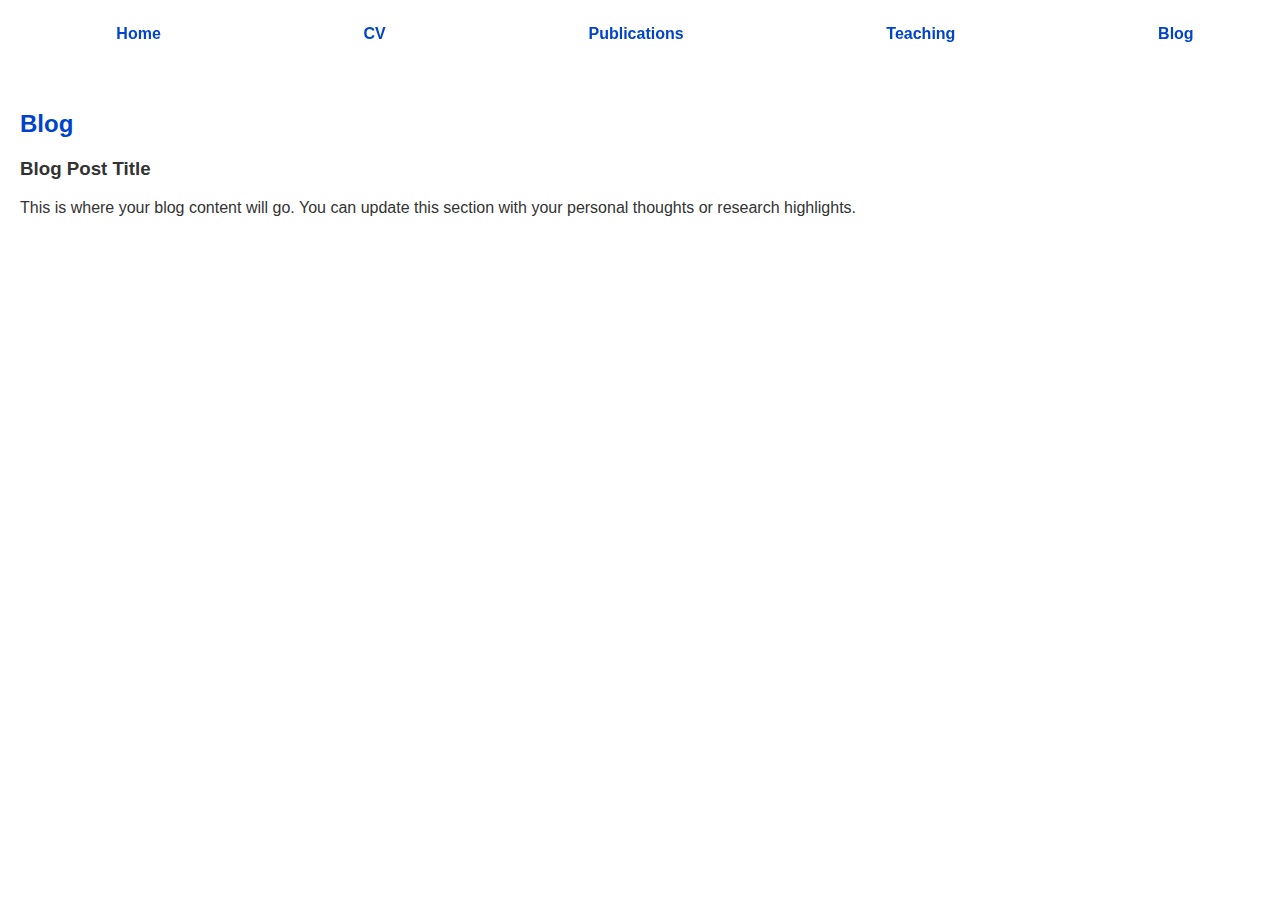
==== blog.html @ 18237269 "Create blog.html" ====
<!DOCTYPE html>
<html lang="en">
<head>
    <meta charset="UTF-8">
    <meta name="viewport" content="width=device-width, initial-scale=1.0">
    <title>Blog - Personal Website</title>
    <link rel="stylesheet" href="style.css">
</head>
<body>

    <!-- Top navigation bar -->
    <div class="top-bar">
        <a href="index.html">Home</a>
        <a href="cv.html">CV</a>
        <a href="publications.html">Publications</a>
        <a href="teaching.html">Teaching</a>
        <a href="blog.html">Blog</a>
    </div>

    <!-- Blog Section -->
    <section id="blog">
        <h2>Blog</h2>
        <article>
            <h3>Blog Post Title</h3>
            <p>This is where your blog content will go. You can update this section with your personal thoughts or research highlights.</p>
        </article>
    </section>

</body>
</html>
---- style.css ----
/* General styles */
body, html {
    margin: 0;
    padding: 0;
    font-family: Arial, sans-serif;
    color: #333;
}

.background-image {
    position: fixed;
    top: 0;
    left: 0;
    width: 100%;
    height: 100%;
    background-image: url('background.jpg');
    background-size: cover;
    background-position: center;
    z-index: -1;
}

.top-bar {
    display: flex;
    justify-content: space-around;
    background-color: rgba(255, 255, 255, 0.8);
    padding: 15px;
    position: fixed;
    width: 100%;
    top: 0;
    z-index: 100;
}

.top-bar a {
    text-decoration: none;
    color: #0044cc;
    font-weight: bold;
    padding: 10px 20px;
}

.top-bar a:hover {
    background-color: rgba(0, 0, 255, 0.1);
    border-radius: 5px;
}

.photo-container {
    position: fixed;
    top: 10px;
    left: 10px;
    z-index: 100;
}

.personal-photo {
    width: 100px;
    height: 100px;
    border-radius: 50%;
    border: 3px solid white;
    box-shadow: 0 0 10px rgba(0, 0, 0, 0.3);
}

section {
    padding: 20px;
    margin-top: 70px;
}

h2 {
    color: #0044cc;
}
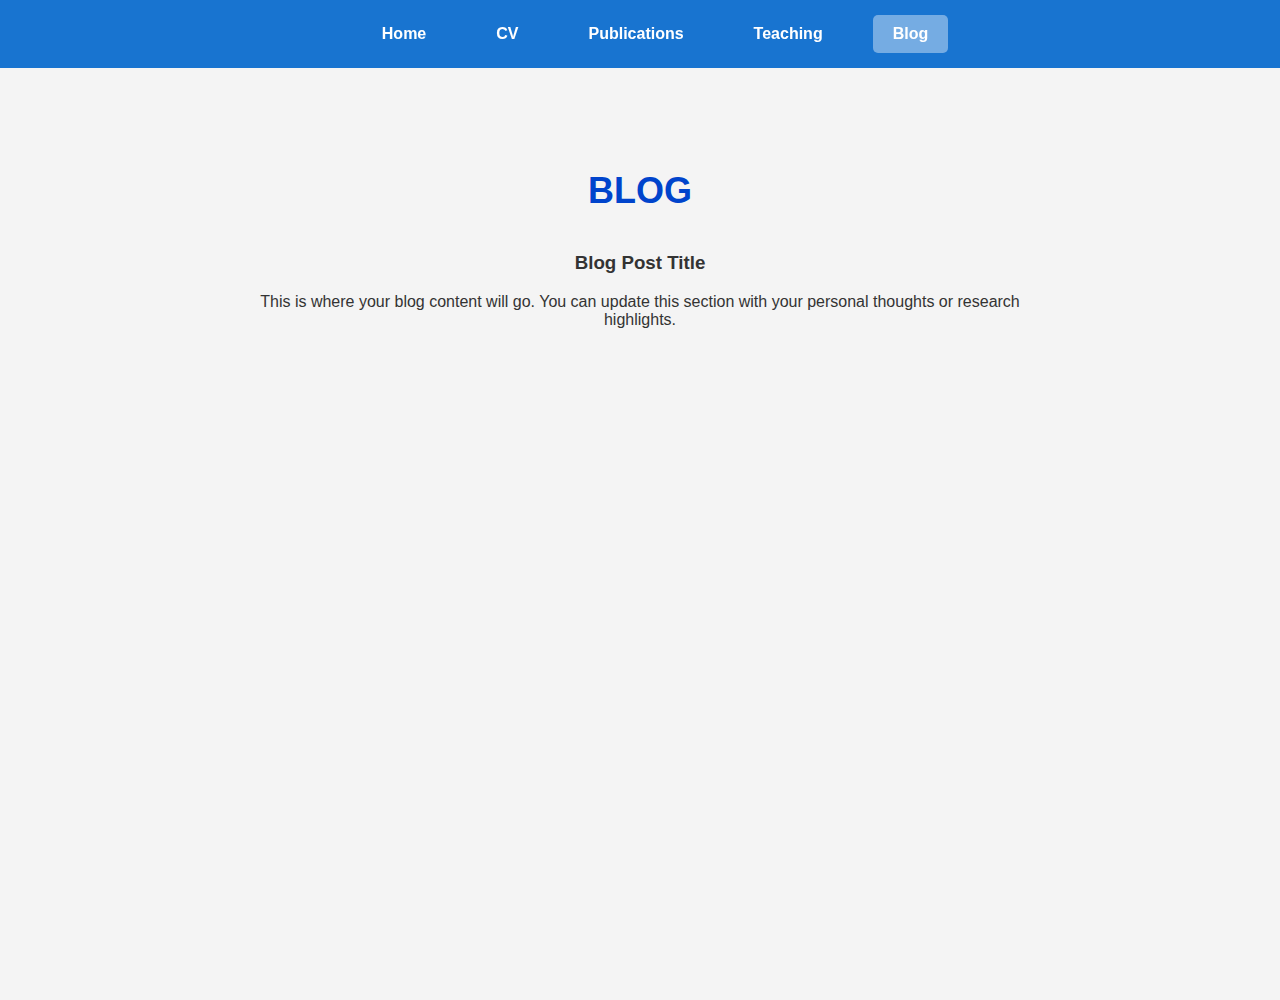
==== commit 528c4430: "Update blog.html" ====
--- a/blog.html
+++ b/blog.html
@@ -4,7 +4,7 @@
     <meta charset="UTF-8">
     <meta name="viewport" content="width=device-width, initial-scale=1.0">
     <title>Blog - Personal Website</title>
-    <link rel="stylesheet" href="style.css">
+    <link rel="stylesheet" href="style.css"> <!-- Link to your CSS file -->
 </head>
 <body>
 
@@ -14,7 +14,7 @@
         <a href="cv.html">CV</a>
         <a href="publications.html">Publications</a>
         <a href="teaching.html">Teaching</a>
-        <a href="blog.html">Blog</a>
+        <a href="blog.html" class="active">Blog</a>
     </div>
 
     <!-- Blog Section -->
--- a/style.css
+++ b/style.css
@@ -1,66 +1,90 @@
-/* General styles */
+/* General styles for all pages */
 body, html {
     margin: 0;
     padding: 0;
     font-family: Arial, sans-serif;
     color: #333;
+    height: 100%;
+    background-color: #f4f4f4; /* Light background for sub-pages */
 }
 
-.background-image {
-    position: fixed;
-    top: 0;
-    left: 0;
-    width: 100%;
-    height: 100%;
-    background-image: url('background.jpg');
-    background-size: cover;
-    background-position: center;
-    z-index: -1;
-}
-
+/* Navigation bar styles */
 .top-bar {
     display: flex;
-    justify-content: space-around;
-    background-color: rgba(255, 255, 255, 0.8);
+    justify-content: center;
+    gap: 30px;
+    background-color: rgba(0, 102, 204, 0.9); /* Keep the blue color */
     padding: 15px;
     position: fixed;
     width: 100%;
     top: 0;
     z-index: 100;
+    text-transform: capitalize;
 }
 
 .top-bar a {
     text-decoration: none;
-    color: #0044cc;
+    color: white;
     font-weight: bold;
     padding: 10px 20px;
 }
 
 .top-bar a:hover {
-    background-color: rgba(0, 0, 255, 0.1);
+    background-color: rgba(255, 255, 255, 0.3);
     border-radius: 5px;
 }
 
-.photo-container {
-    position: fixed;
-    top: 10px;
-    left: 10px;
-    z-index: 100;
+.top-bar a.active {
+    background-color: rgba(255, 255, 255, 0.4); /* Indicate the active page */
+    border-radius: 5px;
 }
 
-.personal-photo {
-    width: 100px;
-    height: 100px;
-    border-radius: 50%;
-    border: 3px solid white;
-    box-shadow: 0 0 10px rgba(0, 0, 0, 0.3);
-}
-
+/* Section styling for all pages */
 section {
-    padding: 20px;
-    margin-top: 70px;
+    margin-top: 100px; /* Add space below the navigation bar */
+    padding: 40px;
+    text-align: center; /* Center the content */
+    max-width: 800px; /* Limit width for better readability */
+    margin-left: auto;
+    margin-right: auto;
 }
 
 h2 {
+    font-size: 36px;
     color: #0044cc;
+    margin-bottom: 40px;
+    text-transform: uppercase;
 }
+
+/* Button styling for downloads */
+a.download-btn {
+    display: inline-block;
+    margin-top: 20px;
+    padding: 15px 25px;
+    background-color: #007bff;
+    color: white;
+    text-decoration: none;
+    border-radius: 5px;
+    font-size: 18px;
+    font-weight: bold;
+    transition: background-color 0.3s ease;
+}
+
+a.download-btn:hover {
+    background-color: #0056b3;
+    text-decoration: underline;
+}
+
+/* Publication list styling */
+ul.publication-list {
+    list-style-type: none;
+    padding-left: 0;
+}
+
+ul.publication-list li {
+    background-color: #fff;
+    margin: 10px 0;
+    padding: 15px;
+    border-radius: 5px;
+    box-shadow: 0 2px 5px rgba(0, 0, 0, 0.1);
+}
